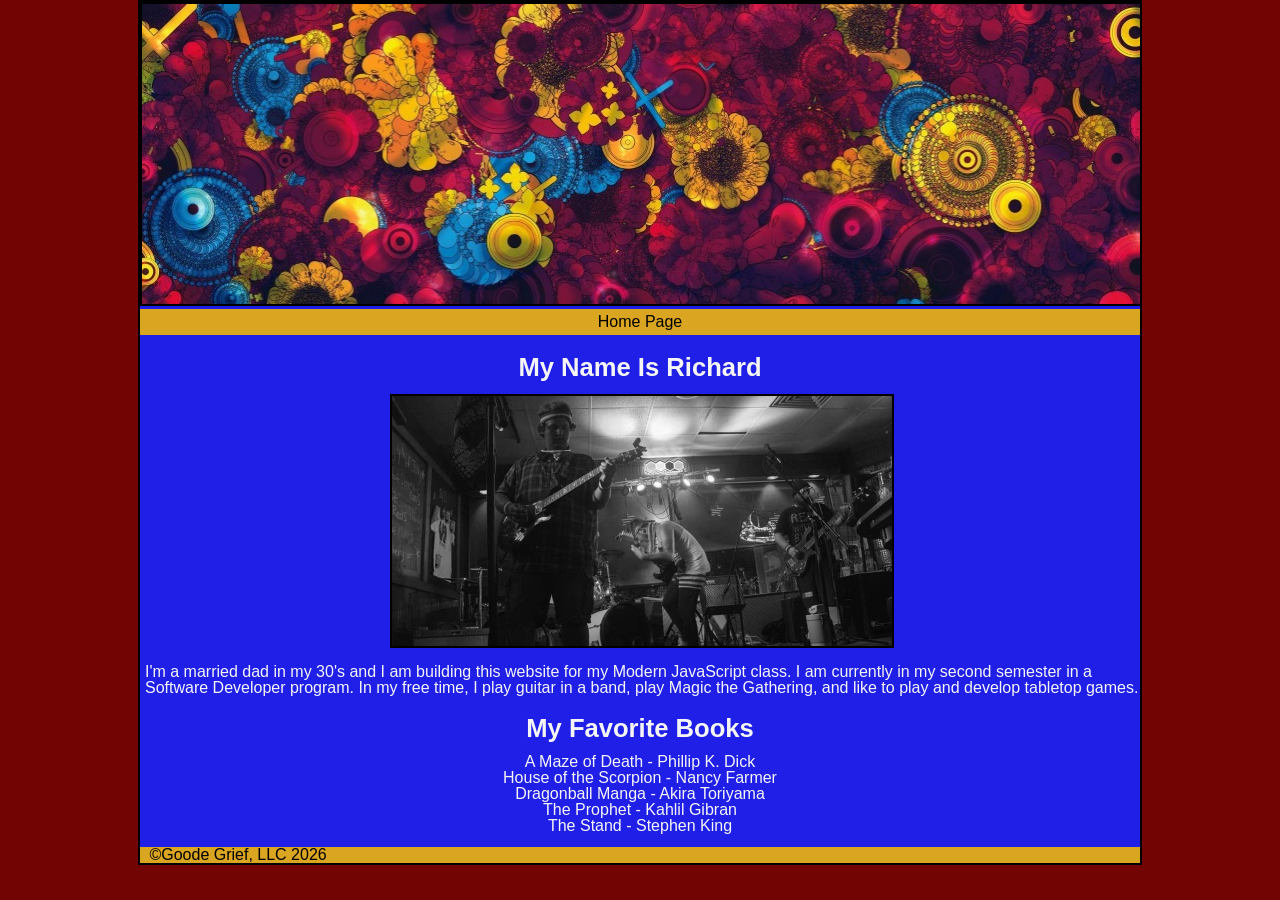
==== index.html @ 91f95350 "finished homepage" ====
<!DOCTYPE html>
<html lang="en">

<head>
    <meta charset="UTF-8">
    <meta name="viewport" content="width=device-width, initial-scale=1.0">
    <title>Richard's Modern JavaScript Website</title>
    <link rel="stylesheet" href="css/reset.css">
    <link rel="stylesheet" href="css/styles.css">
    <script src="/site.js" defer></script>
</head>

<body>
    <div id="home_page">
        <header>
            <img src="img/site_banner.jpg" width="998" height="300" alt="Art Banner">
        </header>
        <nav>
            <a link href="index.html">Home Page</a>
        </nav>
        <section class="me">
            <h1>My Name Is Richard</h1>
            <img src="img/band_pic.jpg" width="500" height="250" alt="Band Pic"
                style="margin-left: 250px; margin-bottom: 13px;">
            <p>I'm a married dad in my 30's and I am building this website for my Modern JavaScript class. I am
                currently
                in my second semester in a Software Developer program. In my free time,
                I play guitar in a band, play Magic the Gathering, and like to play and develop tabletop games.</p>
        </section>
        <section class="favorites">
            <h1>My Favorite Books</h1>
            <ul id="books">
                <li>A Maze of Death - Phillip K. Dick</li>
                <li>House of the Scorpion - Nancy Farmer</li>
                <li>Dragonball Manga - Akira Toriyama</li>
                <li>The Prophet - Kahlil Gibran</li>
                <li>The Stand - Stephen King</li>
            </ul>
        </section>
        <footer>
            <p>&nbsp;&copy;Goode Grief, LLC 2026</p>
        </footer>
    </div>
</body>

</html>
---- css/styles.css ----
body {

    width: auto;
    margin: 0px;
    padding: 0px;
    font-family: Verdana, Geneva, Tahoma, sans-serif;
    font-size: 1em;
    background-color: rgb(114, 4, 4);
    color: whitesmoke;
}

nav {

    text-align: center;
    background-color: goldenrod;
    padding: 5px;

}

footer {

    margin-top: 13px;
    background-color: goldenrod;
    color: black;
}

h1 {

    margin-top: 20px;
    margin-bottom: 13px;
    font-size: 1.6em;
    text-align: center;

}

a {

    color: black;
}

P {

    padding-left: 5px;
}

img {

    border: 2px solid black;
}

#home_page {

    width: 1000px;
    height: auto;
    margin-left: auto;
    margin-right: auto;
    background-color: rgb(31, 31, 231);
    border: 2px solid black;
}

#books {

    text-align: center;
    list-style: none;
}

.me {

    height: auto;
}
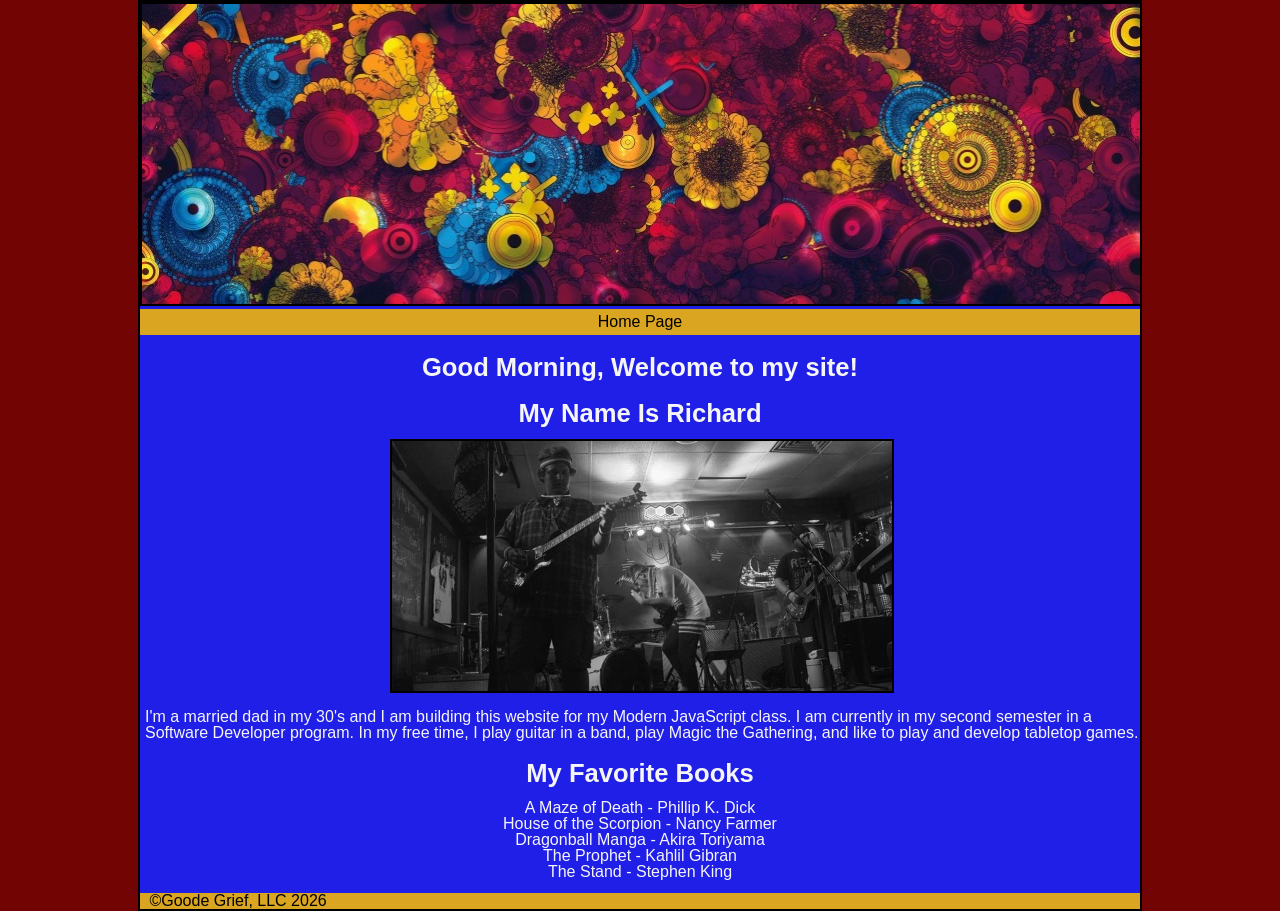
==== commit 05f48e3d: "Added Dynamic Welcome Message" ====
--- a/index.html
+++ b/index.html
@@ -18,6 +18,7 @@
         <nav>
             <a link href="index.html">Home Page</a>
         </nav>
+        <div id="welcome"></div>
         <section class="me">
             <h1>My Name Is Richard</h1>
             <img src="img/band_pic.jpg" width="500" height="250" alt="Band Pic"
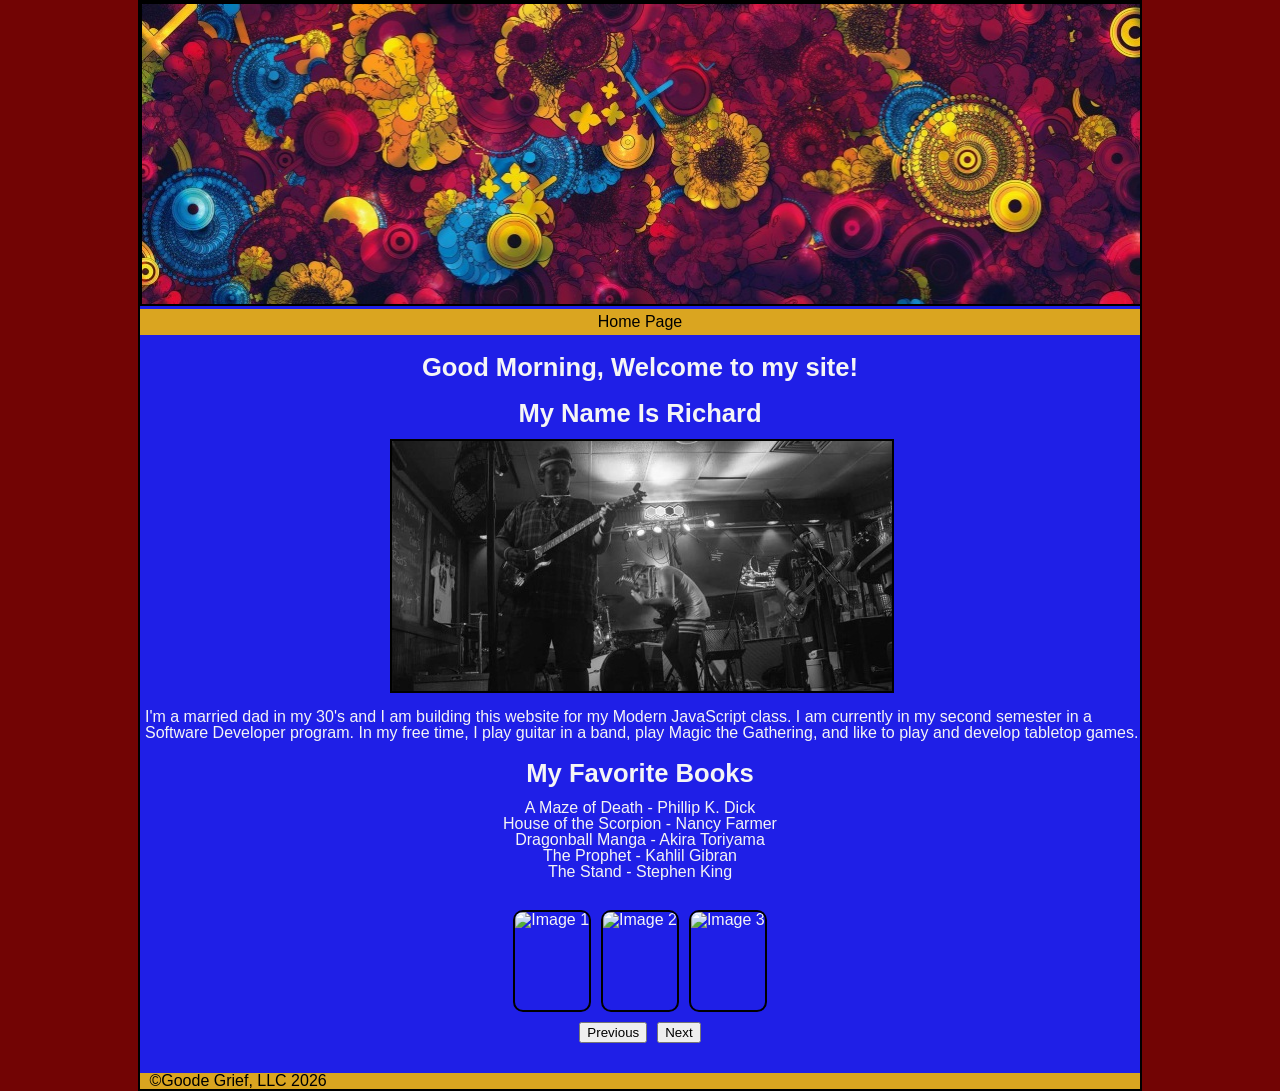
==== commit b7072774: "Added Carousel" ====
--- a/index.html
+++ b/index.html
@@ -38,6 +38,18 @@
                 <li>The Stand - Stephen King</li>
             </ul>
         </section>
+        <section id="img_carousel">
+            <div id="carousel">
+                <img alt="Image 1">
+                <img alt="Image 2">
+                <img alt="Image 3">
+            </div>
+            <div id="buttons">
+                <button id="prev">Previous</button>
+                <button id="next">Next</button>
+            </div>
+
+        </section>
         <footer>
             <p>&nbsp;&copy;Goode Grief, LLC 2026</p>
         </footer>
--- a/css/styles.css
+++ b/css/styles.css
@@ -64,6 +64,35 @@
     list-style: none;
 }
 
+#carousel {
+    display: flex;
+    justify-content: center;
+    align-items: center;
+    width: 100%;
+    max-height: 300px;
+    overflow: hidden;
+    gap: 10px;
+}
+
+#carousel img {
+    max-height: 300px;
+    aspect-ratio: auto 300 / 400;
+    border-radius: 10px;
+}
+
+#buttons {
+    display: flex;
+    justify-content: center;
+    align-items: center;
+    gap: 10px;
+    margin-top: 10px;
+}
+
+#img_carousel {
+    margin-top: 30px;
+    margin-bottom: 30px;
+}
+
 .me {
 
     height: auto;
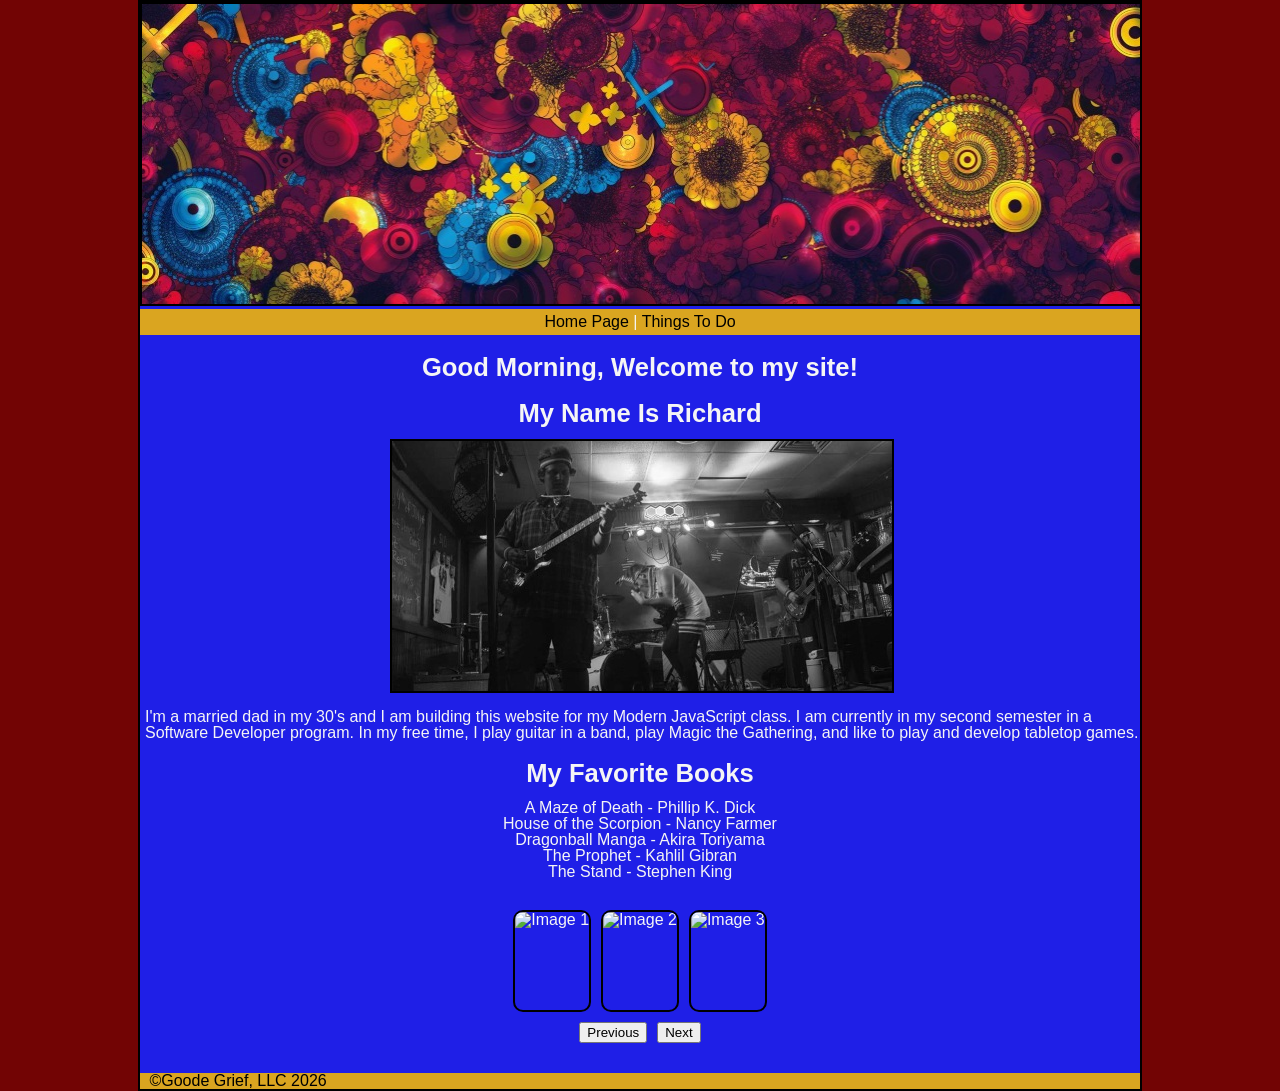
==== commit b80eb605: "UPDATE: Added-To do list .html and .js file. Cleaned up file paths. Modified css stylings." ====
--- a/index.html
+++ b/index.html
@@ -7,7 +7,7 @@
     <title>Richard's Modern JavaScript Website</title>
     <link rel="stylesheet" href="css/reset.css">
     <link rel="stylesheet" href="css/styles.css">
-    <script src="/site.js" defer></script>
+    <script src="/jscript/site.js" defer></script>
 </head>
 
 <body>
@@ -16,7 +16,8 @@
             <img src="img/site_banner.jpg" width="998" height="300" alt="Art Banner">
         </header>
         <nav>
-            <a link href="index.html">Home Page</a>
+            <a link href="index.html">Home Page</a> |
+            <a link href="to_do.html">Things To Do</a>
         </nav>
         <div id="welcome"></div>
         <section class="me">
--- a/css/styles.css
+++ b/css/styles.css
@@ -58,6 +58,26 @@
     border: 2px solid black;
 }
 
+#todo_page {
+
+    width: 1000px;
+    height: auto;
+    margin-left: auto;
+    margin-right: auto;
+    background-color: rgb(31, 31, 231);
+    border: 2px solid black;
+}
+
+#todo_list {
+    height: 500px;
+}
+
+#todo_input {
+
+    width: 300px;
+    margin: 25px 170px;
+}
+
 #books {
 
     text-align: center;
@@ -96,4 +116,11 @@
 .me {
 
     height: auto;
+}
+
+.todo-list {
+
+    width: 400px;
+    float: right;
+
 }
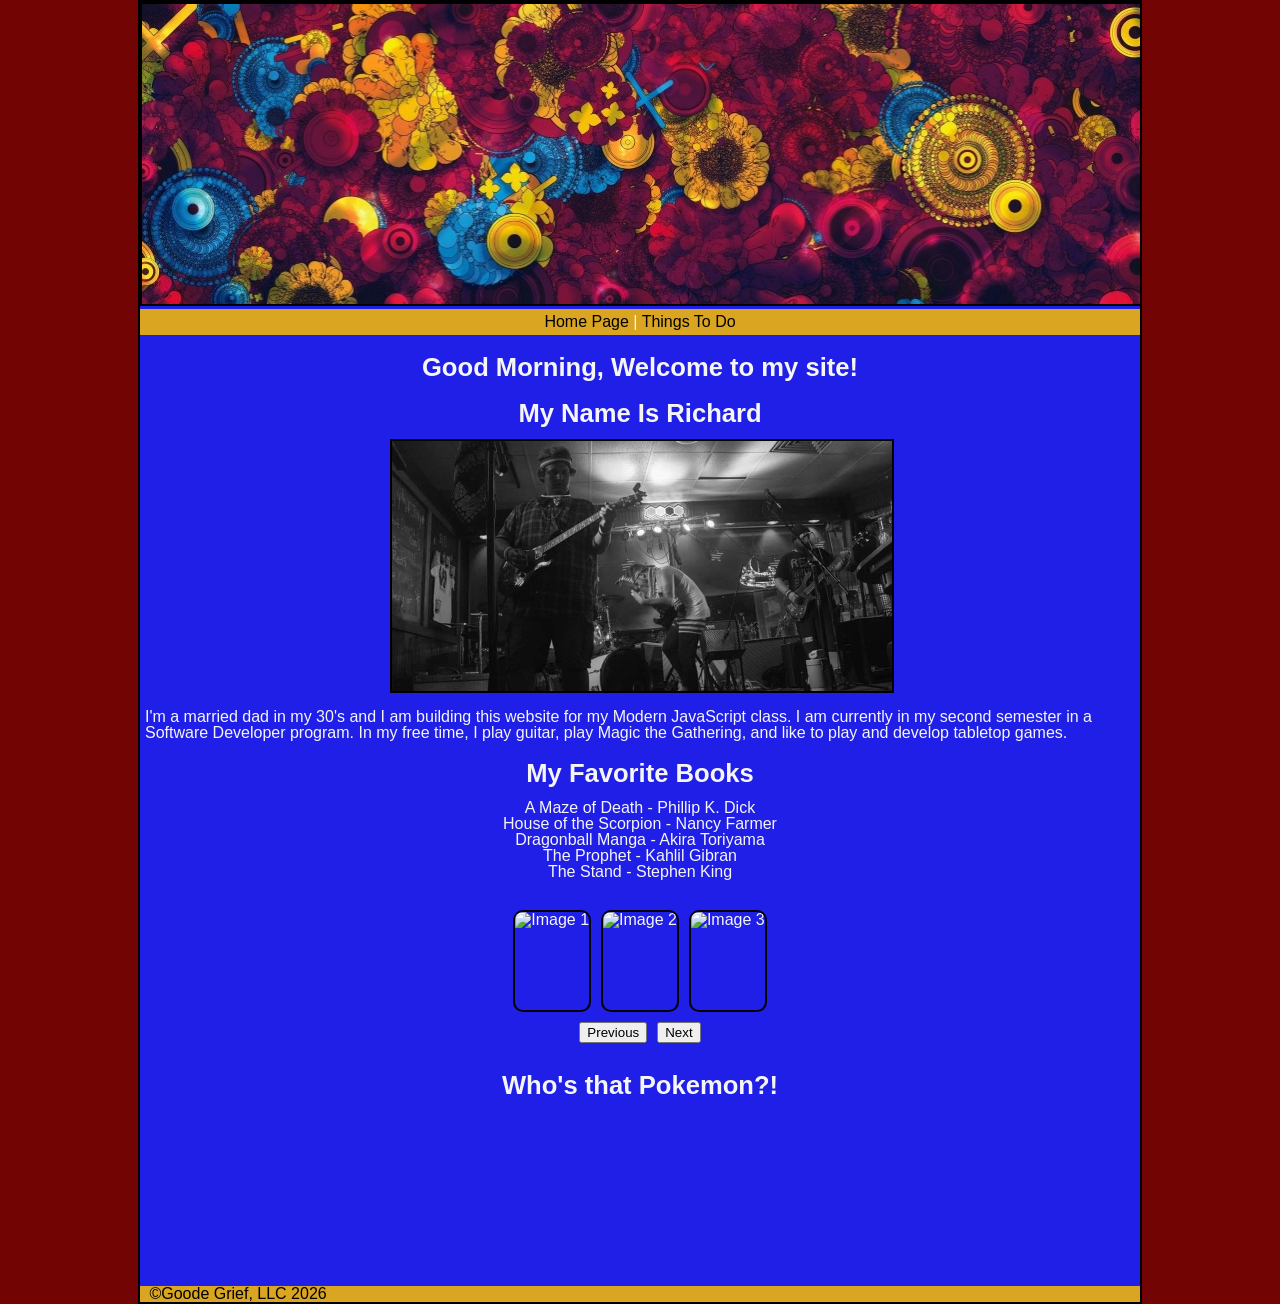
==== commit 1955c3b5: "UPDATE: Added pokemonAPI feature and updated css, html, and js respectively." ====
--- a/index.html
+++ b/index.html
@@ -20,6 +20,7 @@
             <a link href="to_do.html">Things To Do</a>
         </nav>
         <div id="welcome"></div>
+
         <section class="me">
             <h1>My Name Is Richard</h1>
             <img src="img/band_pic.jpg" width="500" height="250" alt="Band Pic"
@@ -27,8 +28,9 @@
             <p>I'm a married dad in my 30's and I am building this website for my Modern JavaScript class. I am
                 currently
                 in my second semester in a Software Developer program. In my free time,
-                I play guitar in a band, play Magic the Gathering, and like to play and develop tabletop games.</p>
+                I play guitar, play Magic the Gathering, and like to play and develop tabletop games.</p>
         </section>
+
         <section class="favorites">
             <h1>My Favorite Books</h1>
             <ul id="books">
@@ -39,6 +41,7 @@
                 <li>The Stand - Stephen King</li>
             </ul>
         </section>
+
         <section id="img_carousel">
             <div id="carousel">
                 <img alt="Image 1">
@@ -49,8 +52,14 @@
                 <button id="prev">Previous</button>
                 <button id="next">Next</button>
             </div>
+        </section>
 
+        <section id="poke_api">
+            <h1>Who's that Pokemon?!</h1>
+            <img id="pokemon_sprite">
+            <h2 id="pokemon_name"></h2>
         </section>
+
         <footer>
             <p>&nbsp;&copy;Goode Grief, LLC 2026</p>
         </footer>
--- a/css/styles.css
+++ b/css/styles.css
@@ -69,11 +69,11 @@
 }
 
 #todo_list {
+    width: 1000px;
     height: 500px;
 }
 
 #todo_input {
-
     width: 300px;
     margin: 25px 170px;
 }
@@ -113,6 +113,20 @@
     margin-bottom: 30px;
 }
 
+#poke_api {
+    width: 1000px;
+    height: 200px;
+    text-align: center;
+}
+
+#pokemon_name {
+    margin-top: 10px;
+}
+
+#pokemon_sprite {
+    border: none;
+}
+
 .me {
 
     height: auto;
